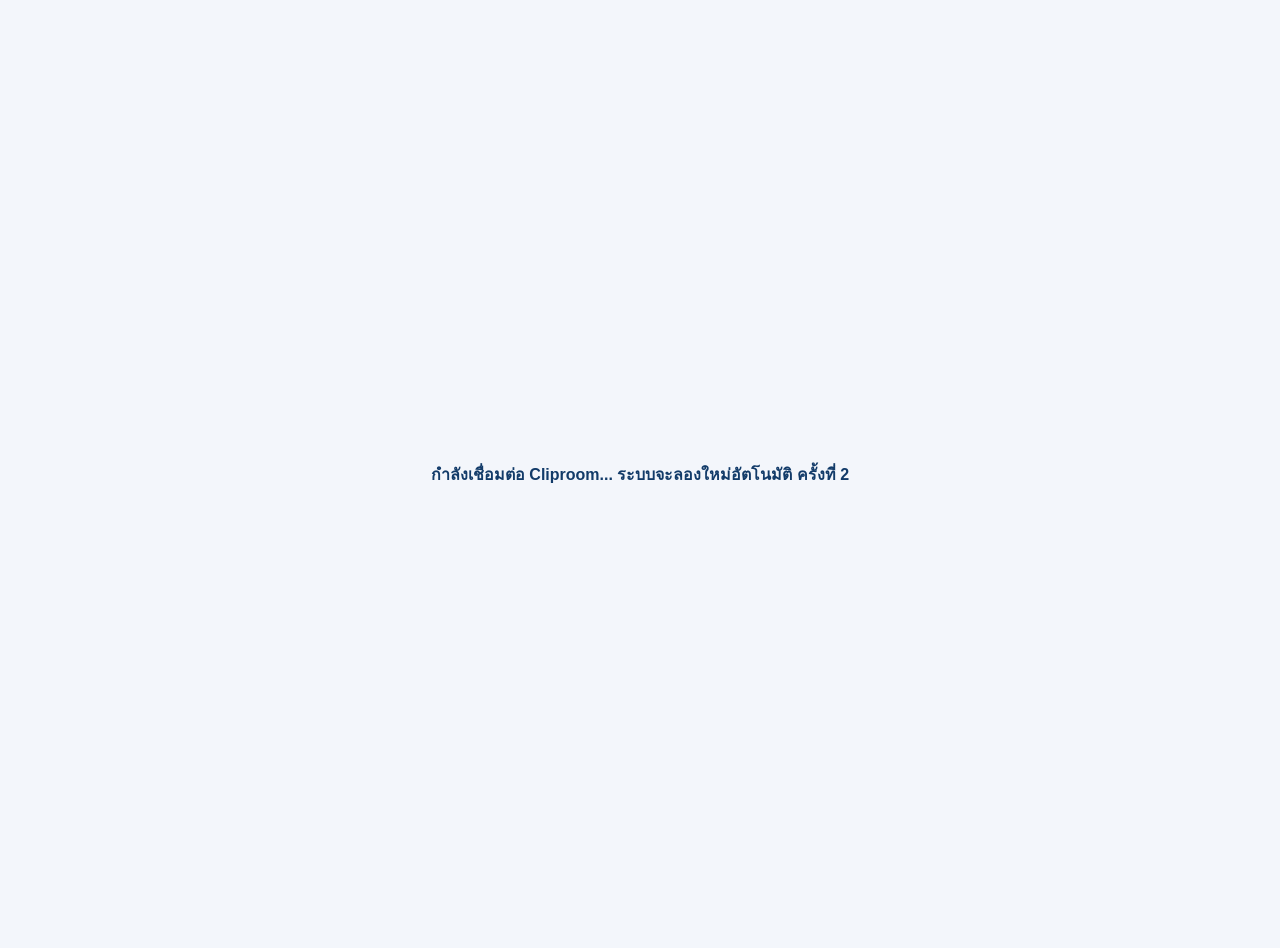
==== admincliproom.html @ c31f9ff3 "Add files via upload" ====
<!doctype html>
<html lang="th">
<head>
  <script src="app-config.js?v=20260901-central-api-1"></script>
  <meta charset="utf-8">
  <meta name="viewport" content="width=device-width,initial-scale=1">
  <title>เพิ่ม/แก้ไขหลักสูตร</title>
  <style>
    html,body{width:100%;height:100%;margin:0;background:#f3f6fb;overflow:hidden;font-family:Arial,sans-serif}
    .admincliproom-frame{display:block;width:100%;height:100vh;border:0;background:#fff}
    .admincliproom-frame[hidden]{display:none}
    .admincliproom-status{height:100vh;display:grid;place-items:center;text-align:center;padding:24px;color:#123b69;font-weight:700}
    .admincliproom-status.error{color:#b42318}
  </style>
  <link rel="stylesheet" href="theme-modern.css?v=20260902-1">
</head>
<body class="theme-v2">
  <div class="admincliproom-status" id="adminCliproomStatus">กำลังเปิดหน้าจัดการหลักสูตร...</div>
  <iframe id="adminCliproomFrame" class="admincliproom-frame" hidden title="เพิ่ม/แก้ไขหลักสูตร" loading="eager" allow="clipboard-read; clipboard-write"></iframe>
  <script>
  (() => {
    'use strict';
    const MAIN_API_URL = String((window.APP_CONFIG && window.APP_CONFIG.API_URL) || '').trim();
    const status = document.getElementById('adminCliproomStatus');
    const statusText = document.getElementById('__missingStatusText');
    const spinner = document.getElementById('__missingSpinner');
    const frame = document.getElementById('adminCliproomFrame');
    const CACHE_KEY = 'SITE_FAST:cliproom-page-exec-v3';
    const CACHE_AGE = 10 * 60 * 1000;
    const RETRY_DELAYS = [1000, 1800, 3200, 6000, 10000, 16000, 30000];
    const sleep = ms => new Promise(resolve => setTimeout(resolve, ms));

    function readCache() {
      for (const storage of [window.sessionStorage, window.localStorage]) {
        try {
          const saved = JSON.parse(storage.getItem(CACHE_KEY) || 'null');
          const url = String(saved?.url || '').trim();
          if (saved?.savedAt && Date.now() - saved.savedAt <= CACHE_AGE && /^https:\/\/script\.google\.com\/macros\/s\/[^/?#]+\/exec(?:[?#].*)?$/i.test(url)) return url;
        } catch (_) {}
      }
      return '';
    }

    function writeCache(url) {
      const raw = JSON.stringify({ savedAt: Date.now(), url });
      try { sessionStorage.setItem(CACHE_KEY, raw); } catch (_) {}
      try { localStorage.setItem(CACHE_KEY, raw); } catch (_) {}
    }

    function jsonpOnce() {
      const mainApi = String(MAIN_API_URL || '').trim();
      if (!mainApi) return Promise.reject(new Error('ไม่พบ URL ของ Apps Script หลัก'));
      return new Promise((resolve, reject) => {
        const callbackName = '__cliproomPageResolver_' + Date.now() + '_' + Math.random().toString(36).slice(2);
        const script = document.createElement('script');
        let timer = null;
        let settled = false;
        const cleanup = () => {
          if (timer) clearTimeout(timer);
          try { delete window[callbackName]; } catch (_) { window[callbackName] = undefined; }
          if (script.parentNode) script.parentNode.removeChild(script);
        };
        const finish = (ok, value) => {
          if (settled) return;
          settled = true;
          cleanup();
          ok ? resolve(value) : reject(value);
        };
        window[callbackName] = result => finish(true, result);
        const url = new URL(mainApi);
        url.searchParams.set('mode', 'cliproomexec');
        url.searchParams.set('callback', callbackName);
        url.searchParams.set('_t', String(Date.now()));
        script.src = url.toString();
        script.async = true;
        script.onerror = () => finish(false, new Error('เชื่อมต่อ Apps Script หลักไม่สำเร็จ'));
        timer = setTimeout(() => finish(false, new Error('Apps Script หลักใช้เวลาตอบกลับนานเกินไป')), 45000);
        document.head.appendChild(script);
      });
    }

    async function resolveCliproomExecUrl() {
      const cached = readCache();
      if (cached) return cached;
      let attempt = 0;
      while (true) {
        try {
          const result = await jsonpOnce();
          if (!result || result.success === false) throw new Error((result && result.message) || 'อ่าน URL Cliproom จากชีตไม่สำเร็จ');
          const execUrl = String(result.url || '').trim();
          if (!/^https:\/\/script\.google\.com\/macros\/s\/[^/?#]+\/exec(?:[?#].*)?$/i.test(execUrl)) throw new Error('URL Cliproom จากชีตไม่ถูกต้อง');
          writeCache(execUrl);
          return execUrl;
        } catch (error) {
          attempt += 1;
          const delay = RETRY_DELAYS[Math.min(attempt - 1, RETRY_DELAYS.length - 1)];
          const message = `กำลังเชื่อมต่อ Cliproom... ระบบจะลองใหม่อัตโนมัติ ครั้งที่ ${attempt}`;
          if (statusText) statusText.textContent = message;
          else if (status) status.textContent = message;
          if (navigator.onLine === false) {
            await Promise.race([
              new Promise(resolve => window.addEventListener('online', resolve, { once: true })),
              sleep(Math.max(delay, 15000))
            ]);
          } else {
            await sleep(delay);
          }
        }
      }
    }

    resolveCliproomExecUrl().then(execUrl => {
      const target = new URL(execUrl);
      target.searchParams.set('page', 'admin');
      frame.src = target.toString();
      frame.hidden = false;
      if (status) status.style.display = 'none';
    }).catch(error => {
      if (spinner) spinner.style.display = 'none';
      if (status) status.classList.add('error');
      const text = 'เปิดระบบ Cliproom ไม่สำเร็จ: ' + (error?.message || error);
      if (statusText) statusText.textContent = text;
      else if (status) status.textContent = text;
    });
  })();
  </script>
</body>
</html>
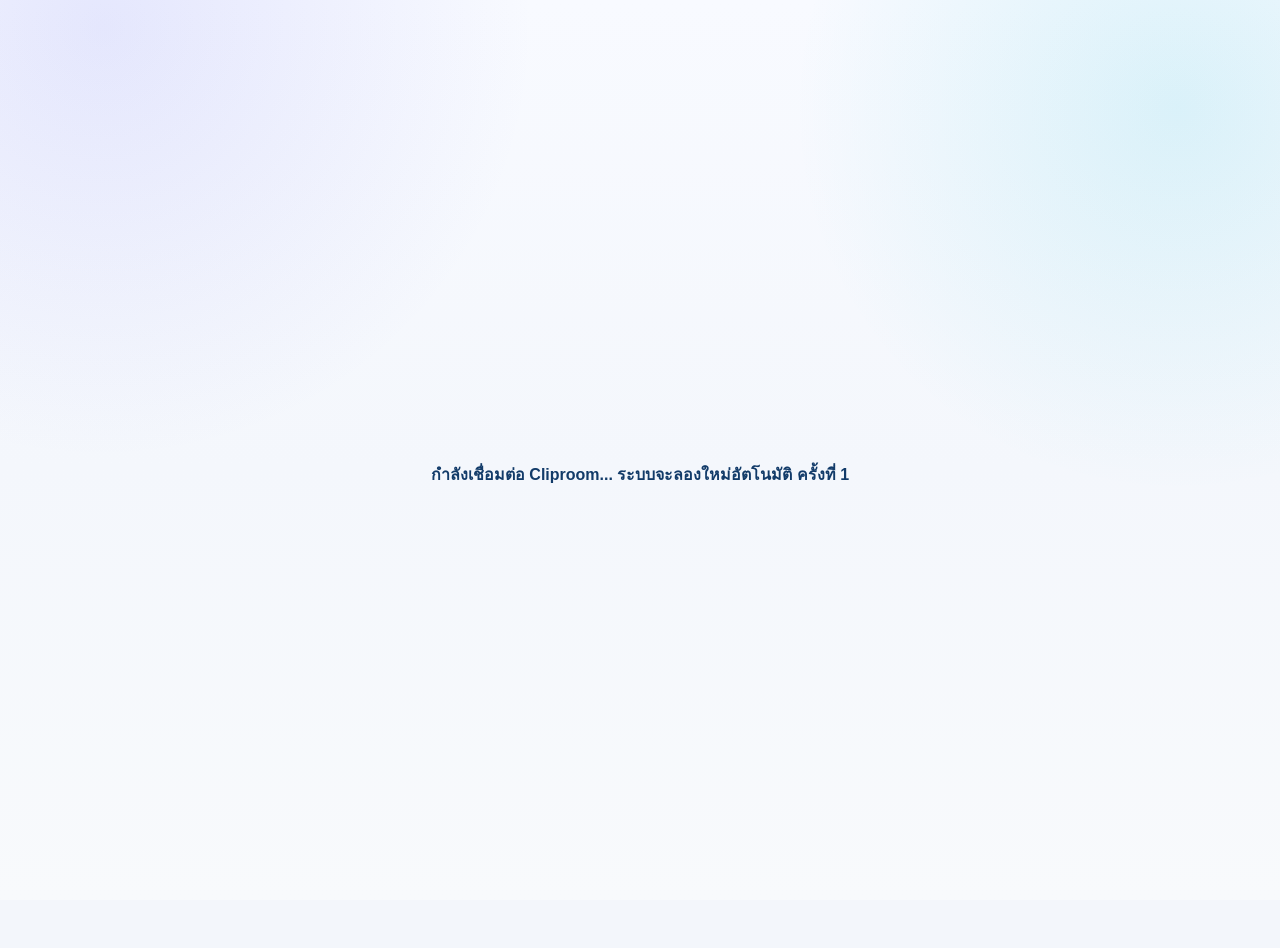
==== commit 60a25282: "Add files via upload" ====
--- a/admincliproom.html
+++ b/admincliproom.html
@@ -25,7 +25,7 @@
     const statusText = document.getElementById('__missingStatusText');
     const spinner = document.getElementById('__missingSpinner');
     const frame = document.getElementById('adminCliproomFrame');
-    const CACHE_KEY = 'SITE_FAST:cliproom-page-exec-v3';
+    const CACHE_KEY = 'LP360:LIBRARY:SITE_FAST:cliproom-page-exec-v3';
     const CACHE_AGE = 10 * 60 * 1000;
     const RETRY_DELAYS = [1000, 1800, 3200, 6000, 10000, 16000, 30000];
     const sleep = ms => new Promise(resolve => setTimeout(resolve, ms));
--- a/theme-modern.css
+++ b/theme-modern.css
@@ -0,0 +1,712 @@
+/* =========================================================
+   Learning Platform 360 — Modern Aurora Theme
+   Visual override only. No application logic is changed.
+   2026-09-02
+   ========================================================= */
+
+body.theme-v2 {
+  --theme-ink: #172033;
+  --theme-muted: #68758a;
+  --theme-line: rgba(111, 126, 156, .18);
+  --theme-surface: rgba(255, 255, 255, .94);
+  --theme-soft: #f5f7ff;
+  --theme-indigo: #5b5ee8;
+  --theme-indigo-deep: #3730a3;
+  --theme-cyan: #06b6d4;
+  --theme-teal: #14b8a6;
+  --theme-violet: #8b5cf6;
+  --theme-shadow: 0 18px 50px rgba(37, 45, 89, .12);
+  --theme-shadow-hover: 0 24px 65px rgba(42, 51, 107, .19);
+  color: var(--theme-ink);
+  background:
+    radial-gradient(circle at 8% 3%, rgba(99,102,241,.13), transparent 27rem),
+    radial-gradient(circle at 92% 12%, rgba(6,182,212,.12), transparent 24rem),
+    linear-gradient(180deg, #f8faff 0%, #f4f7fc 52%, #f8fafc 100%);
+}
+
+body.theme-v2 a,
+body.theme-v2 button,
+body.theme-v2 input,
+body.theme-v2 select,
+body.theme-v2 textarea {
+  -webkit-tap-highlight-color: transparent;
+}
+
+body.theme-v2 ::selection {
+  background: rgba(91,94,232,.22);
+}
+
+/* ---------- Homepage / shared site shell ---------- */
+body.theme-v2 .announcement {
+  min-height: 68px;
+  background:
+    radial-gradient(circle at 20% 20%, rgba(255,255,255,.18) 0 2px, transparent 3px),
+    radial-gradient(circle at 82% 60%, rgba(255,255,255,.14) 0 2px, transparent 3px),
+    linear-gradient(110deg, #312e81 0%, #4f46e5 42%, #0891b2 100%);
+  background-size: 150px 80px, 180px 90px, auto;
+  box-shadow: 0 12px 30px rgba(49,46,129,.18);
+}
+
+body.theme-v2 .brand-icon {
+  background: linear-gradient(135deg, #a5f3fc, #c4b5fd);
+  color: #312e81;
+  box-shadow: 0 0 0 5px rgba(255,255,255,.14);
+}
+
+body.theme-v2 .site-header {
+  top: 0;
+  background: rgba(248,250,255,.86);
+  border-bottom: 1px solid rgba(99,102,241,.11);
+  box-shadow: 0 10px 35px rgba(48,55,90,.07);
+  backdrop-filter: blur(18px) saturate(135%);
+  -webkit-backdrop-filter: blur(18px) saturate(135%);
+}
+
+body.theme-v2 .nav-wrap {
+  min-height: 78px;
+}
+
+body.theme-v2 .main-nav > a,
+body.theme-v2 .main-nav-dropdown-toggle {
+  color: #25304a;
+  font-weight: 600;
+}
+
+body.theme-v2 .main-nav > a:after {
+  height: 3px;
+  border-radius: 999px;
+  background: linear-gradient(90deg, var(--theme-indigo), var(--theme-cyan));
+}
+
+body.theme-v2 .main-nav-dropdown-menu {
+  padding: 10px;
+  border: 1px solid rgba(99,102,241,.14);
+  border-radius: 18px;
+  box-shadow: 0 22px 55px rgba(31,41,83,.16);
+  backdrop-filter: blur(18px);
+}
+
+body.theme-v2 .main-nav-dropdown-menu a:hover {
+  background: linear-gradient(90deg, rgba(91,94,232,.09), rgba(6,182,212,.07));
+  color: #3730a3;
+}
+
+body.theme-v2 .nav-button,
+body.theme-v2 .primary-btn,
+body.theme-v2 .tiny-btn {
+  border: 0;
+  background: linear-gradient(135deg, var(--theme-indigo), var(--theme-violet));
+  box-shadow: 0 10px 24px rgba(91,94,232,.24);
+}
+
+body.theme-v2 .nav-button:hover,
+body.theme-v2 .primary-btn:hover,
+body.theme-v2 .tiny-btn:hover {
+  background: linear-gradient(135deg, #4f46e5, #7c3aed);
+  box-shadow: 0 14px 30px rgba(91,94,232,.31);
+}
+
+body.theme-v2 .hero {
+  width: min(1440px, calc(100% - 32px));
+  height: min(660px, 78vh);
+  min-height: 520px;
+  margin: 18px auto 24px;
+  overflow: hidden;
+  border: 1px solid rgba(255,255,255,.45);
+  border-radius: 34px;
+  box-shadow: 0 28px 75px rgba(30,41,89,.22);
+}
+
+body.theme-v2 .hero-overlay {
+  background:
+    linear-gradient(90deg, rgba(23,32,66,.92) 0%, rgba(42,49,96,.70) 42%, rgba(12,74,110,.26) 100%);
+}
+
+body.theme-v2 .hero-content {
+  position: relative;
+}
+
+body.theme-v2 .hero-content::before {
+  position: absolute;
+  top: 15%;
+  left: -90px;
+  width: 230px;
+  height: 230px;
+  border: 1px solid rgba(255,255,255,.18);
+  border-radius: 50%;
+  content: "";
+  pointer-events: none;
+}
+
+body.theme-v2 .hero h1 {
+  letter-spacing: -.7px;
+  text-shadow: 0 10px 32px rgba(0,0,0,.18);
+}
+
+body.theme-v2 .news-section,
+body.theme-v2 .lsb-section,
+body.theme-v2 .best-practice-box-section,
+body.theme-v2 .fbpost-box-section,
+body.theme-v2 .cliproom-section,
+body.theme-v2 #learningBaseModule.shopactivity-preview {
+  position: relative;
+  background: transparent;
+}
+
+body.theme-v2 .news-section::before,
+body.theme-v2 .lsb-section::before,
+body.theme-v2 .cliproom-section::before {
+  position: absolute;
+  inset: 20px max(16px, calc((100vw - 1440px)/2));
+  z-index: -1;
+  border: 1px solid rgba(99,102,241,.08);
+  border-radius: 36px;
+  background: rgba(255,255,255,.48);
+  content: "";
+  pointer-events: none;
+}
+
+body.theme-v2 .section-heading,
+body.theme-v2 .best-practice-box-heading,
+body.theme-v2 .fbpost-box-heading {
+  position: relative;
+}
+
+body.theme-v2 .section-heading h2,
+body.theme-v2 .best-practice-box-heading h2,
+body.theme-v2 .fbpost-box-heading h2 {
+  color: #1d2743;
+  letter-spacing: -.35px;
+}
+
+body.theme-v2 .activity-box-kicker {
+  color: var(--theme-indigo);
+  letter-spacing: .09em;
+}
+
+body.theme-v2 .news-slider {
+  border: 1px solid rgba(99,102,241,.11);
+  border-radius: 28px;
+  background: #fff;
+  box-shadow: var(--theme-shadow);
+}
+
+body.theme-v2 .news-arrow,
+body.theme-v2 .activity-box-arrow,
+body.theme-v2 .best-practice-box-arrow,
+body.theme-v2 .shopactivity-arrow {
+  border: 1px solid rgba(99,102,241,.16) !important;
+  background: rgba(255,255,255,.94) !important;
+  color: var(--theme-indigo) !important;
+  box-shadow: 0 10px 28px rgba(55,48,163,.14) !important;
+}
+
+body.theme-v2 .activity-box-card,
+body.theme-v2 .best-practice-box-card,
+body.theme-v2 .fbpost-box-card,
+body.theme-v2 .boss-card,
+body.theme-v2 .cliproom-card,
+body.theme-v2 .shopactivity-card,
+body.theme-v2 .lsb-card {
+  border: 1px solid rgba(102,115,160,.13);
+  border-radius: 24px;
+  background: rgba(255,255,255,.95);
+  box-shadow: 0 14px 38px rgba(32,41,83,.09);
+}
+
+body.theme-v2 .activity-box-card:hover,
+body.theme-v2 .best-practice-box-card:hover,
+body.theme-v2 .fbpost-box-card:hover,
+body.theme-v2 .boss-card:hover,
+body.theme-v2 .cliproom-card:hover,
+body.theme-v2 .shopactivity-card:hover,
+body.theme-v2 .lsb-card:hover {
+  transform: translateY(-6px);
+  border-color: rgba(91,94,232,.25);
+  box-shadow: var(--theme-shadow-hover);
+}
+
+
+/* Index: action buttons use the same visual language as .shopactivity-open-all */
+body.theme-v2 .best-practice-box-more-btn,
+body.theme-v2 .fbpost-box-more-btn {
+  display: inline-flex;
+  align-items: center;
+  justify-content: center;
+  min-height: 45px;
+  padding: 10px 18px;
+  border: 0;
+  border-radius: 13px;
+  color: #fff;
+  text-decoration: none;
+  font-weight: 700;
+  white-space: nowrap;
+  transition: transform .18s ease, box-shadow .18s ease, filter .18s ease;
+}
+
+body.theme-v2 .best-practice-box-more-btn {
+  background: #7c3aed;
+  box-shadow: 0 8px 20px rgba(124,58,237,.22);
+}
+
+body.theme-v2 .fbpost-box-more-btn {
+  background: #1877f2;
+  box-shadow: 0 8px 20px rgba(24,119,242,.22);
+}
+
+body.theme-v2 .best-practice-box-more-btn:hover,
+body.theme-v2 .fbpost-box-more-btn:hover {
+  color: #fff;
+  transform: translateY(-2px);
+  filter: brightness(.98);
+}
+
+body.theme-v2 .best-practice-box-more-btn:hover {
+  box-shadow: 0 12px 26px rgba(124,58,237,.28);
+}
+
+body.theme-v2 .fbpost-box-more-btn:hover {
+  box-shadow: 0 12px 26px rgba(24,119,242,.28);
+}
+
+body.theme-v2 .home-summary-card,
+body.theme-v2 .summary-card {
+  border: 1px solid rgba(99,102,241,.12);
+  border-radius: 22px;
+  background: rgba(255,255,255,.92);
+  box-shadow: 0 12px 32px rgba(35,44,80,.08);
+}
+
+body.theme-v2 .footer {
+  background:
+    radial-gradient(circle at 18% 15%, rgba(99,102,241,.28), transparent 25rem),
+    radial-gradient(circle at 85% 20%, rgba(6,182,212,.19), transparent 22rem),
+    linear-gradient(135deg, #171b3b 0%, #25205f 52%, #083344 100%);
+}
+
+body.theme-v2 .subscribe-form button {
+  background: linear-gradient(135deg, var(--theme-indigo), var(--theme-cyan));
+}
+
+/* ---------- Generic standalone public pages ---------- */
+body.theme-v2 .activity-page,
+body.theme-v2 .fb-page,
+body.theme-v2 .bp-page,
+body.theme-v2 .innovation-page,
+body.theme-v2 .media-page,
+body.theme-v2 .reward-page,
+body.theme-v2 .course-page,
+body.theme-v2 .about-page {
+  min-height: 100vh;
+  background:
+    radial-gradient(circle at 4% 5%, rgba(99,102,241,.13), transparent 24rem),
+    radial-gradient(circle at 96% 18%, rgba(6,182,212,.10), transparent 22rem),
+    linear-gradient(180deg, #f9faff, #f3f7fc);
+}
+
+body.theme-v2 .activity-page-top,
+body.theme-v2 .fb-page-top,
+body.theme-v2 .bp-heading,
+body.theme-v2 .innovation-heading,
+body.theme-v2 .media-heading,
+body.theme-v2 .reward-heading,
+body.theme-v2 .course-heading,
+body.theme-v2 .about-heading {
+  border: 1px solid rgba(99,102,241,.12);
+  border-radius: 28px;
+  background:
+    radial-gradient(circle at 90% 15%, rgba(34,211,238,.22), transparent 13rem),
+    linear-gradient(125deg, #312e81 0%, #4f46e5 54%, #0e7490 100%);
+  color: #fff;
+  box-shadow: 0 22px 58px rgba(49,46,129,.19);
+}
+
+body.theme-v2 .activity-page-top,
+body.theme-v2 .fb-page-top {
+  padding: clamp(22px,4vw,42px);
+}
+
+body.theme-v2 .bp-heading,
+body.theme-v2 .innovation-heading,
+body.theme-v2 .media-heading,
+body.theme-v2 .reward-heading,
+body.theme-v2 .course-heading,
+body.theme-v2 .about-heading {
+  margin-top: 10px;
+  padding: clamp(28px,5vw,52px) 24px;
+}
+
+body.theme-v2 .activity-page-kicker,
+body.theme-v2 .fb-page-kicker,
+body.theme-v2 .about-kicker {
+  color: #a5f3fc;
+}
+
+body.theme-v2 .activity-page-heading h1,
+body.theme-v2 .activity-page-heading p,
+body.theme-v2 .fb-page-top h1,
+body.theme-v2 .fb-page-top p,
+body.theme-v2 .bp-heading h1,
+body.theme-v2 .bp-heading p,
+body.theme-v2 .innovation-heading h1,
+body.theme-v2 .innovation-heading p,
+body.theme-v2 .media-heading h1,
+body.theme-v2 .media-heading p,
+body.theme-v2 .reward-heading h1,
+body.theme-v2 .reward-heading p,
+body.theme-v2 .course-heading h1,
+body.theme-v2 .course-heading p,
+body.theme-v2 .about-heading h1 {
+  color: #fff;
+}
+
+body.theme-v2 .bp-heading-line,
+body.theme-v2 .innovation-heading > span,
+body.theme-v2 .media-heading > span,
+body.theme-v2 .reward-heading > span,
+body.theme-v2 .course-heading > span,
+body.theme-v2 .about-heading-line {
+  background: linear-gradient(90deg, #67e8f9, #c4b5fd);
+}
+
+body.theme-v2 .activity-back-btn,
+body.theme-v2 .fb-back-btn,
+body.theme-v2 .bp-back,
+body.theme-v2 .innovation-back,
+body.theme-v2 .media-back,
+body.theme-v2 .reward-back,
+body.theme-v2 .course-back,
+body.theme-v2 .about-back {
+  border-color: rgba(99,102,241,.13);
+  background: rgba(255,255,255,.94);
+  color: #3730a3;
+  box-shadow: 0 9px 26px rgba(48,45,130,.10);
+}
+
+body.theme-v2 .activity-back-btn:hover,
+body.theme-v2 .fb-back-btn:hover,
+body.theme-v2 .bp-back:hover,
+body.theme-v2 .innovation-back:hover,
+body.theme-v2 .media-back:hover,
+body.theme-v2 .reward-back:hover,
+body.theme-v2 .course-back:hover,
+body.theme-v2 .about-back:hover {
+  border-color: rgba(91,94,232,.36);
+  color: #312e81;
+  transform: translateY(-2px);
+}
+
+body.theme-v2 .fb-filter,
+body.theme-v2 .innovation-tools,
+body.theme-v2 .media-filters,
+body.theme-v2 .reward-tools,
+body.theme-v2 .course-panel,
+body.theme-v2 .contact-panel,
+body.theme-v2 .vision-section {
+  border: 1px solid rgba(99,102,241,.11);
+  border-radius: 22px;
+  background: rgba(255,255,255,.91);
+  box-shadow: 0 12px 34px rgba(31,41,75,.07);
+}
+
+body.theme-v2 .innovation-tools,
+body.theme-v2 .reward-tools {
+  padding: 14px 16px;
+}
+
+body.theme-v2 .vision-content {
+  gap: 22px;
+}
+
+body.theme-v2 .vision-section {
+  padding: 28px clamp(20px,4vw,38px);
+}
+
+body.theme-v2 .contact-panel {
+  padding: clamp(20px,4vw,36px);
+}
+
+body.theme-v2 .innovation-tools label {
+  border-radius: 11px;
+  background: #eef2ff;
+  color: #4338ca;
+}
+
+body.theme-v2 .fb-filter select,
+body.theme-v2 .innovation-tools select,
+body.theme-v2 .media-filters select,
+body.theme-v2 .media-filters input,
+body.theme-v2 .reward-tools input,
+body.theme-v2 .course-toolbar input {
+  border: 1px solid rgba(99,102,241,.18);
+  border-radius: 14px;
+  background: #fbfcff;
+  color: #27324b;
+  outline: none;
+  box-shadow: inset 0 1px 2px rgba(30,41,59,.025);
+}
+
+body.theme-v2 .fb-filter select:focus,
+body.theme-v2 .innovation-tools select:focus,
+body.theme-v2 .media-filters select:focus,
+body.theme-v2 .media-filters input:focus,
+body.theme-v2 .reward-tools input:focus,
+body.theme-v2 .course-toolbar input:focus {
+  border-color: rgba(79,70,229,.55);
+  box-shadow: 0 0 0 4px rgba(99,102,241,.11);
+}
+
+body.theme-v2 .activity-box-card,
+body.theme-v2 .fb-card,
+body.theme-v2 .bp-card,
+body.theme-v2 .innovation-card,
+body.theme-v2 .media-card,
+body.theme-v2 .reward-card {
+  overflow: hidden;
+  border: 1px solid rgba(99,102,241,.10);
+  border-radius: 22px;
+  background: rgba(255,255,255,.96);
+  box-shadow: 0 13px 36px rgba(29,38,76,.09);
+}
+
+body.theme-v2 .fb-card:hover,
+body.theme-v2 .bp-card:hover,
+body.theme-v2 .innovation-card:hover,
+body.theme-v2 .media-card:hover,
+body.theme-v2 .reward-card:hover {
+  transform: translateY(-6px);
+  border-color: rgba(91,94,232,.25);
+  box-shadow: 0 21px 48px rgba(38,46,94,.15);
+}
+
+body.theme-v2 .bp-open,
+body.theme-v2 .innovation-open,
+body.theme-v2 .media-open,
+body.theme-v2 .reward-detail-button,
+body.theme-v2 .course-download {
+  border: 0;
+  background: linear-gradient(135deg, #4f46e5, #6366f1);
+  color: #fff;
+  box-shadow: 0 9px 20px rgba(79,70,229,.22);
+}
+
+body.theme-v2 .course-panel {
+  overflow: hidden;
+}
+
+body.theme-v2 .course-table thead th {
+  background: linear-gradient(135deg, #312e81, #4338ca);
+  color: #fff;
+}
+
+body.theme-v2 .course-table tbody tr:nth-child(even) {
+  background: #f8faff;
+}
+
+body.theme-v2 .course-table tbody tr:hover {
+  background: #eef2ff;
+}
+
+body.theme-v2 .activity-slider-btn,
+body.theme-v2 .fb-slider-btn {
+  border-color: rgba(99,102,241,.16);
+  color: var(--theme-indigo);
+  box-shadow: 0 10px 28px rgba(55,48,163,.12);
+}
+
+body.theme-v2 .activity-page-indicator,
+body.theme-v2 .fb-page-indicator {
+  background: #e9eaff;
+  color: #4338ca;
+}
+
+/* ---------- Learning map / directory page ---------- */
+body.theme-v2 .topbar {
+  background: rgba(255,255,255,.88);
+  border-bottom: 1px solid rgba(99,102,241,.12);
+  box-shadow: 0 10px 34px rgba(37,45,86,.07);
+  backdrop-filter: blur(18px);
+}
+
+body.theme-v2 .topbar .brand-title {
+  color: #28255f;
+}
+
+body.theme-v2 .topbar .brand-sub {
+  color: #6b7280;
+}
+
+body.theme-v2 .topbar .btn-primary,
+body.theme-v2 .learning-area-selector,
+body.theme-v2 .filter-bar .btn-primary {
+  color: #fff;
+}
+
+body.theme-v2 .hero .glass-card {
+  border: 1px solid rgba(255,255,255,.24);
+  background: rgba(255,255,255,.13);
+  box-shadow: 0 18px 45px rgba(9,20,60,.18);
+  backdrop-filter: blur(14px);
+}
+
+body.theme-v2 .section-title {
+  color: #1e2850;
+}
+
+body.theme-v2 .map-shell,
+body.theme-v2 .filter-bar,
+body.theme-v2 .places-filter-bar,
+body.theme-v2 .modal-card {
+  border: 1px solid rgba(99,102,241,.12);
+  border-radius: 24px;
+  background: rgba(255,255,255,.95);
+  box-shadow: var(--theme-shadow);
+}
+
+body.theme-v2 .place-card {
+  border: 1px solid rgba(99,102,241,.11);
+  border-radius: 22px;
+  background: #fff;
+  box-shadow: 0 13px 35px rgba(30,41,79,.09);
+}
+
+body.theme-v2 .place-card:hover {
+  transform: translateY(-6px);
+  border-color: rgba(91,94,232,.28);
+  box-shadow: var(--theme-shadow-hover);
+}
+
+body.theme-v2 .badge,
+body.theme-v2 .cover-badge {
+  background: #e8eaff;
+  color: #4338ca;
+}
+
+body.theme-v2 .marker-pin {
+  filter: drop-shadow(0 7px 10px rgba(79,70,229,.22));
+}
+
+/* ---------- Shop activity page ---------- */
+body.theme-v2.shopactivity-page .learning-container {
+  border: 1px solid rgba(99,102,241,.10);
+  border-radius: 30px;
+  background: rgba(255,255,255,.72);
+  box-shadow: 0 20px 60px rgba(39,48,95,.10);
+}
+
+body.theme-v2.shopactivity-page .learning-section-title {
+  color: #242d52;
+}
+
+body.theme-v2.shopactivity-page .filter-btn,
+body.theme-v2.shopactivity-page .learning-filter-btn {
+  border-color: rgba(99,102,241,.17);
+  background: #fff;
+  color: #3f3f76;
+}
+
+body.theme-v2.shopactivity-page .filter-btn.active,
+body.theme-v2.shopactivity-page .learning-filter-btn.active {
+  background: linear-gradient(135deg, #4f46e5, #06b6d4);
+  color: #fff;
+}
+
+/* ---------- Dialogs / admin overlays: visual polish only ---------- */
+body.theme-v2 .admin-login-card,
+body.theme-v2 .learning-modal-box,
+body.theme-v2 .edit-profile-modal-box,
+body.theme-v2 .media-detail,
+body.theme-v2 .innovation-detail,
+body.theme-v2 .reward-modal-dialog {
+  border: 1px solid rgba(99,102,241,.14);
+  border-radius: 24px;
+  box-shadow: 0 30px 90px rgba(17,24,66,.28);
+}
+
+body.theme-v2 .admin-login-submit,
+body.theme-v2 .edit-profile-save,
+body.theme-v2 .learning-modal-box .primary-btn {
+  background: linear-gradient(135deg, #4f46e5, #06b6d4);
+  color: #fff;
+}
+
+/* ---------- iframe-shell pages ---------- */
+body.theme-v2 .frame-loading,
+body.theme-v2 .loading {
+  background:
+    radial-gradient(circle at 20% 20%, rgba(99,102,241,.14), transparent 22rem),
+    linear-gradient(180deg,#f8faff,#edf4ff);
+  color: #3730a3;
+}
+
+body.theme-v2 .spinner {
+  border-color: #dfe3f8;
+  border-top-color: #5b5ee8;
+}
+
+body.theme-v2 .profile-home-btn {
+  border-radius: 0 0 14px 14px;
+  background: linear-gradient(135deg, #4f46e5, #06b6d4);
+  color: #fff;
+  box-shadow: 0 8px 24px rgba(55,48,163,.2);
+}
+
+/* ---------- Responsive refinements ---------- */
+@media (max-width: 860px) {
+  body.theme-v2 .hero {
+    width: calc(100% - 20px);
+    min-height: 520px;
+    border-radius: 26px;
+  }
+
+  body.theme-v2 .main-nav.open {
+    top: 72px;
+    margin: 0 12px;
+    border: 1px solid rgba(99,102,241,.13);
+    border-radius: 18px;
+    background: rgba(255,255,255,.98);
+  }
+}
+
+@media (max-width: 620px) {
+  body.theme-v2 .hero {
+    width: calc(100% - 14px);
+    min-height: 560px;
+    margin-top: 8px;
+    border-radius: 22px;
+  }
+
+  body.theme-v2 .activity-page-top,
+  body.theme-v2 .fb-page-top {
+    border-radius: 22px;
+  }
+
+  body.theme-v2 .bp-heading,
+  body.theme-v2 .innovation-heading,
+  body.theme-v2 .media-heading,
+  body.theme-v2 .reward-heading,
+  body.theme-v2 .course-heading,
+  body.theme-v2 .about-heading {
+    border-radius: 22px;
+  }
+
+  body.theme-v2 .activity-box-card,
+  body.theme-v2 .fb-card,
+  body.theme-v2 .bp-card,
+  body.theme-v2 .innovation-card,
+  body.theme-v2 .media-card,
+  body.theme-v2 .reward-card {
+    border-radius: 18px;
+  }
+}
+
+@media (prefers-reduced-motion: reduce) {
+  body.theme-v2 *,
+  body.theme-v2 *::before,
+  body.theme-v2 *::after {
+    scroll-behavior: auto !important;
+    transition-duration: .01ms !important;
+    animation-duration: .01ms !important;
+    animation-iteration-count: 1 !important;
+  }
+}
